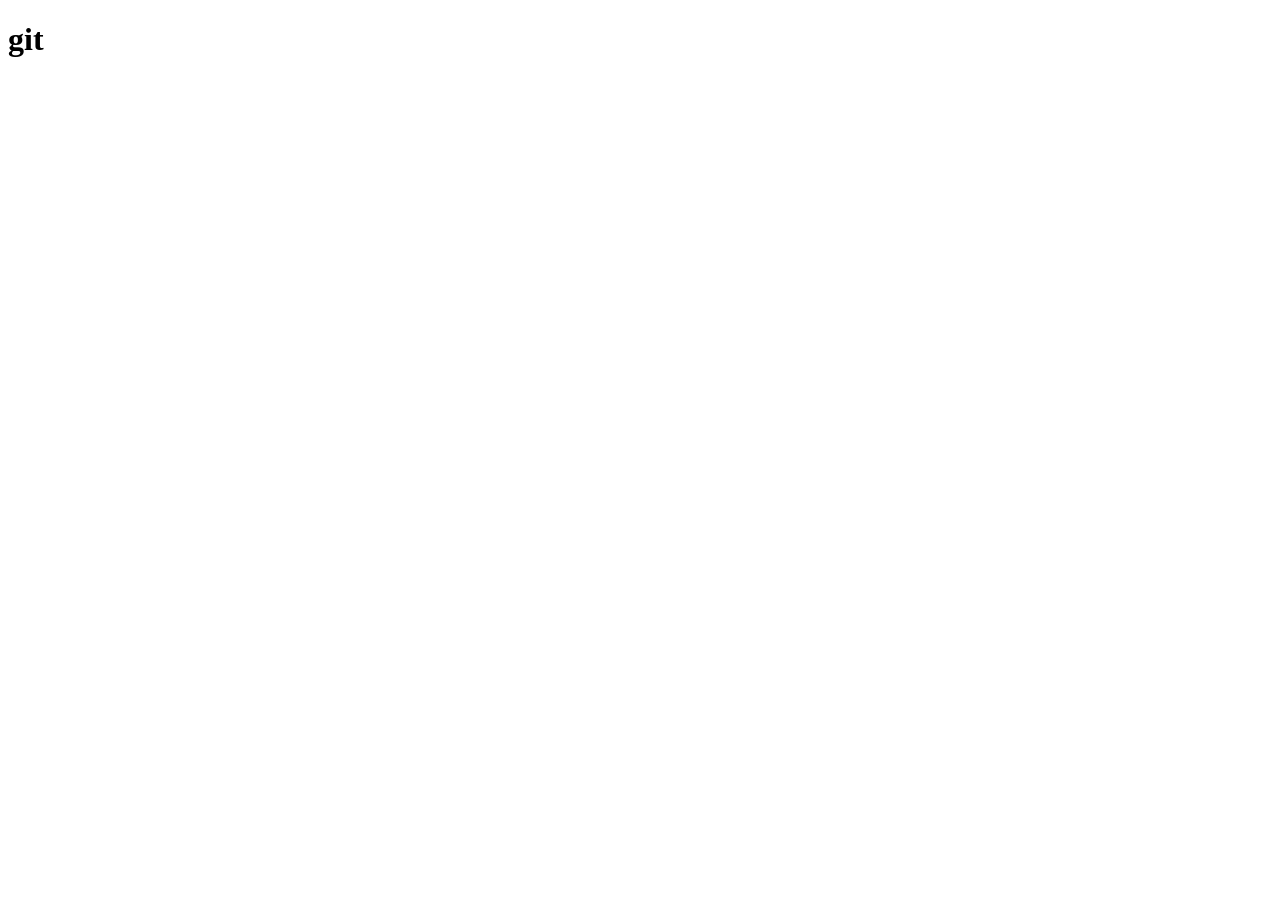
==== index.html @ 679f6d8c "bitinchi commit" ====
<!DOCTYPE html>
<html lang="en">
  <head>
    <meta charset="UTF-8" />
    <meta name="viewport" content="width=device-width, initial-scale=1.0" />
    <title>Document</title>
  </head>
  <body>
    <h1>git</h1>
  </body>
</html>
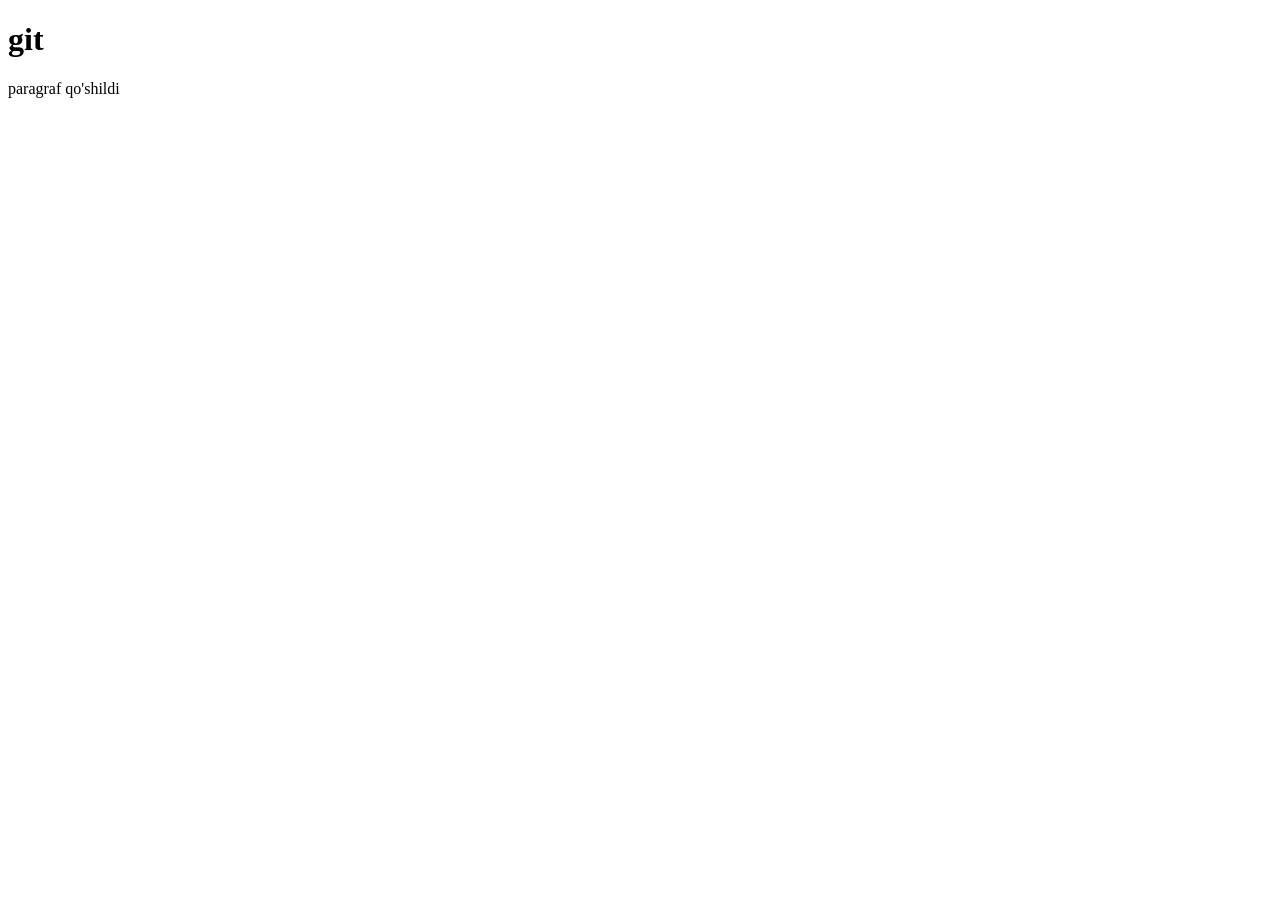
==== commit 22e17d36: "paragraf qo'shildi" ====
--- a/index.html
+++ b/index.html
@@ -7,5 +7,6 @@
   </head>
   <body>
     <h1>git</h1>
+    <p>paragraf qo'shildi</p>
   </body>
 </html>
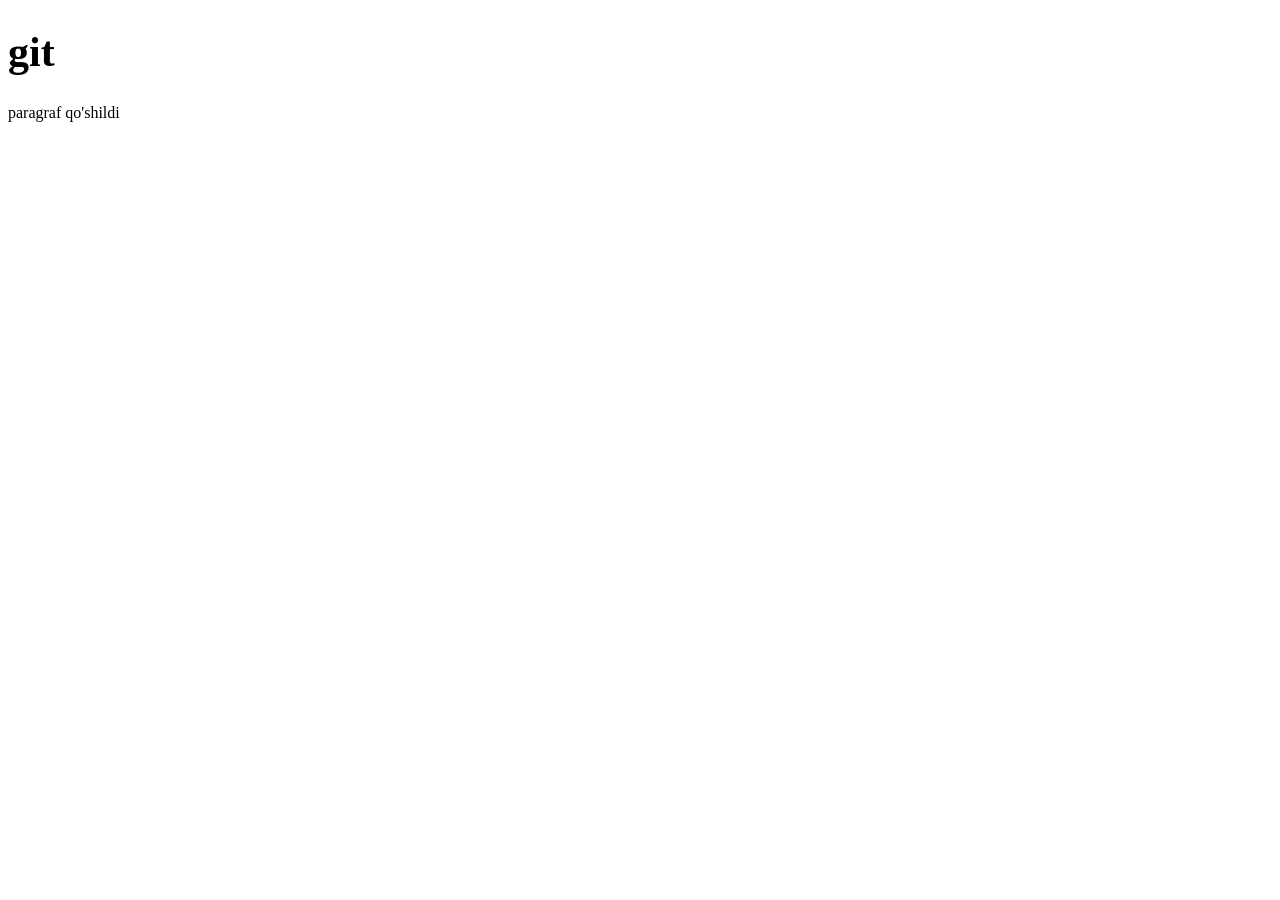
==== commit 88497223: "Added reaadme file" ====
--- a/index.html
+++ b/index.html
@@ -3,10 +3,11 @@
   <head>
     <meta charset="UTF-8" />
     <meta name="viewport" content="width=device-width, initial-scale=1.0" />
+    <link rel="stylesheet" href="./main.css" />
     <title>Document</title>
   </head>
   <body>
-    <h1>git</h1>
+    <h1 class="color">git</h1>
     <p>paragraf qo'shildi</p>
   </body>
 </html>
--- a/main.css
+++ b/main.css
@@ -0,0 +1,3 @@
+.color {
+  font-size: 42px;
+}
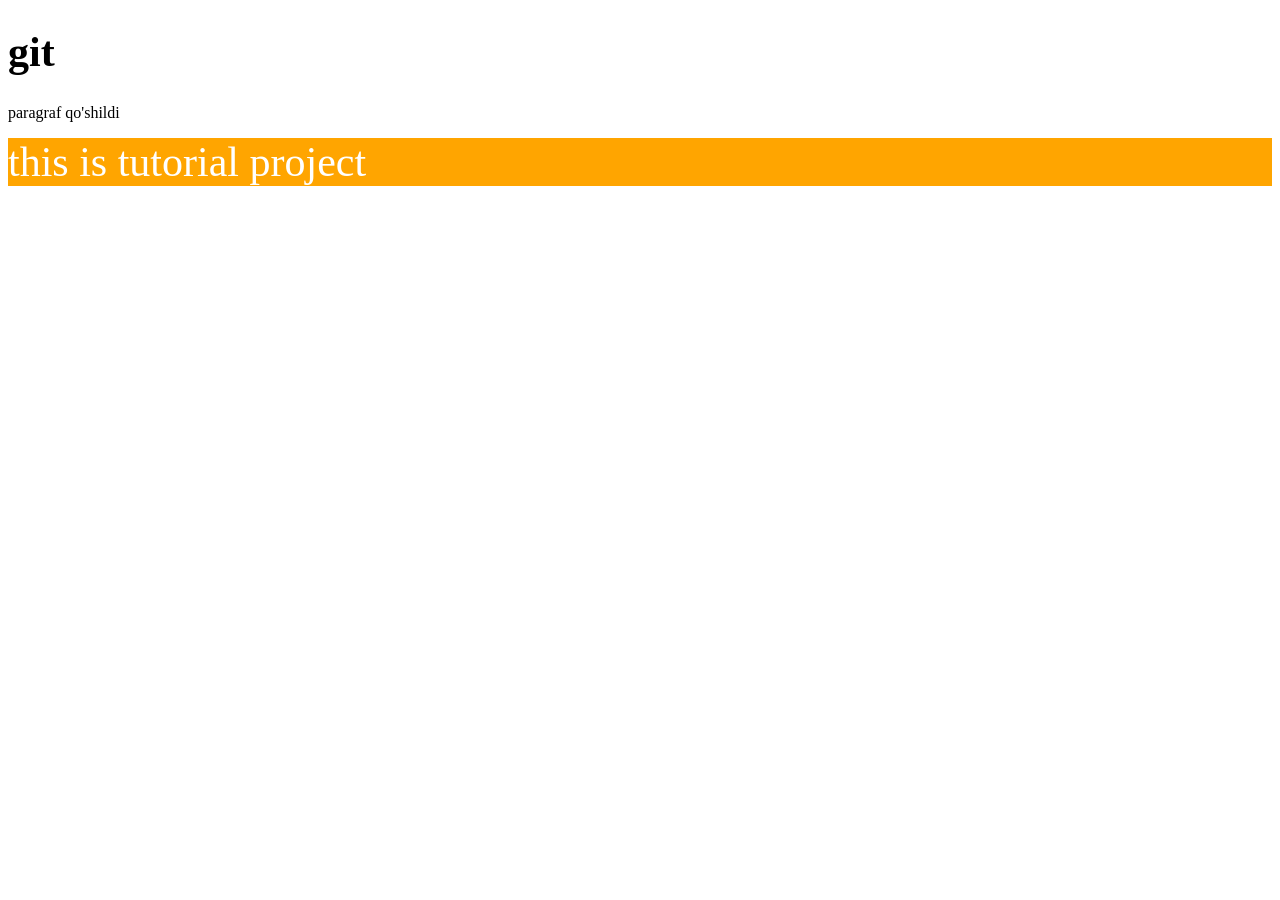
==== commit 808e9a3b: "Yangi div qo'shildi" ====
--- a/index.html
+++ b/index.html
@@ -9,5 +9,9 @@
   <body>
     <h1 class="color">git</h1>
     <p>paragraf qo'shildi</p>
+    <div class="tasks">
+      <p class="1_task"></p>
+    </div>
+    <div class="div">this is tutorial project</div>
   </body>
 </html>
--- a/main.css
+++ b/main.css
@@ -1,3 +1,9 @@
 .color {
   font-size: 42px;
 }
+
+.div {
+  background-color: orange;
+  color: white;
+  font-size: 42px;
+}
